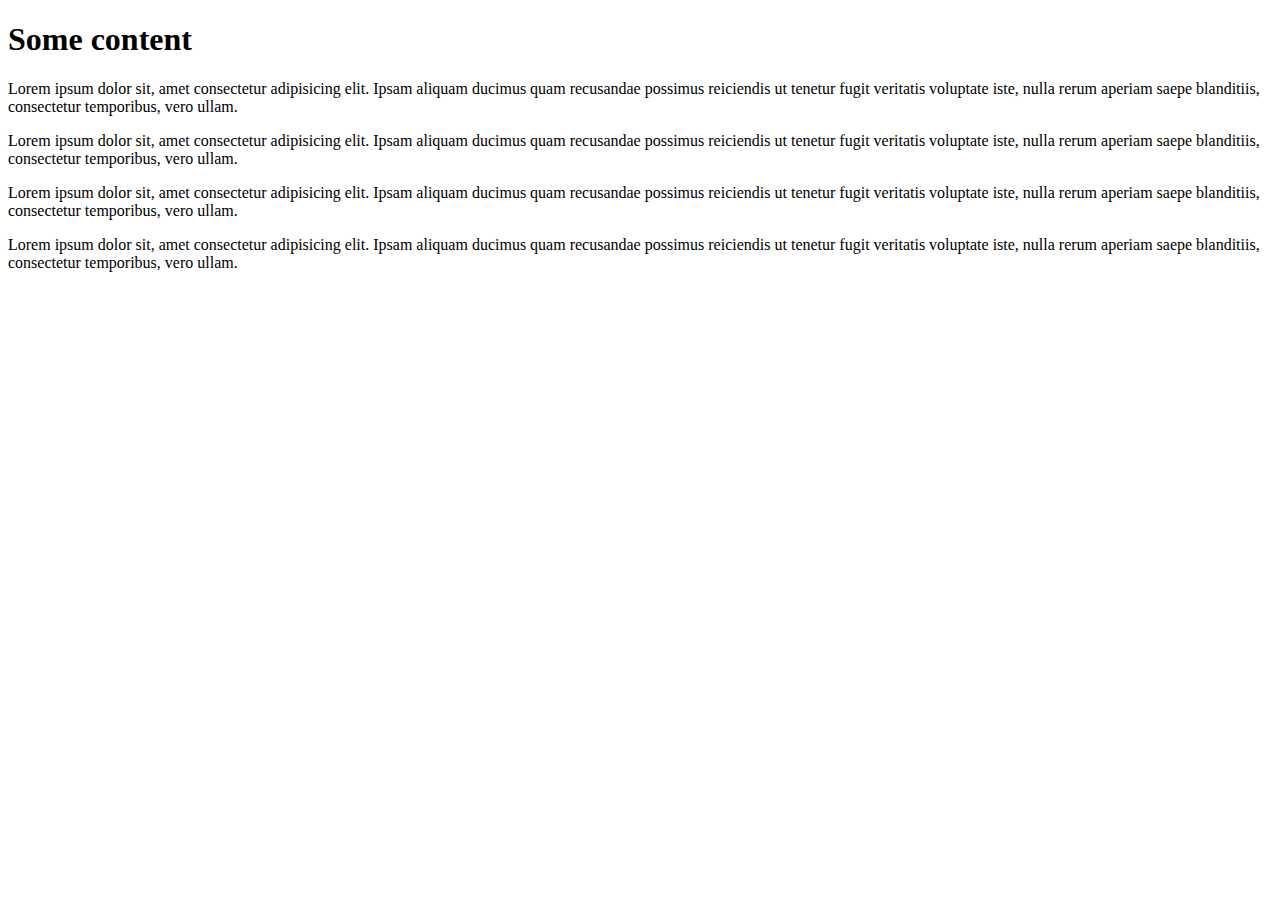
==== index.html @ 7a7d57ad "Homework 1" ====
<!DOCTYPE html>
<html lang="en">

<head>
    <meta charset="UTF-8">
    <meta http-equiv="X-UA-Compatible" content="IE=edge">
    <meta name="viewport" content="width=device-width, initial-scale=1.0">
    <link rel="stylesheet" href="./style/style.css">
    <title>Homework 1</title>
</head>

<body class="promo">
    <h1>Some content</h1>
    <div class="card">
        <p class="card-item">Lorem ipsum dolor sit, amet consectetur adipisicing elit. 
            Ipsam aliquam ducimus quam recusandae possimus reiciendis ut tenetur fugit veritatis voluptate iste, 
            nulla rerum aperiam saepe blanditiis, consectetur temporibus, vero ullam.
        </p>
        <p class="card-item">Lorem ipsum dolor sit, amet consectetur adipisicing elit. 
            Ipsam aliquam ducimus quam recusandae possimus reiciendis ut tenetur fugit veritatis voluptate iste, 
            nulla rerum aperiam saepe blanditiis, consectetur temporibus, vero ullam.
        </p>
        <p class="card-item">Lorem ipsum dolor sit, amet consectetur adipisicing elit. 
            Ipsam aliquam ducimus quam recusandae possimus reiciendis ut tenetur fugit veritatis voluptate iste, 
            nulla rerum aperiam saepe blanditiis, consectetur temporibus, vero ullam.
        </p>
        <p class="card-item">Lorem ipsum dolor sit, amet consectetur adipisicing elit. 
            Ipsam aliquam ducimus quam recusandae possimus reiciendis ut tenetur fugit veritatis voluptate iste, 
            nulla rerum aperiam saepe blanditiis, consectetur temporibus, vero ullam.
        </p>
    </div>


    <script src="./js/index.js">
    </script>
</body>
</html>
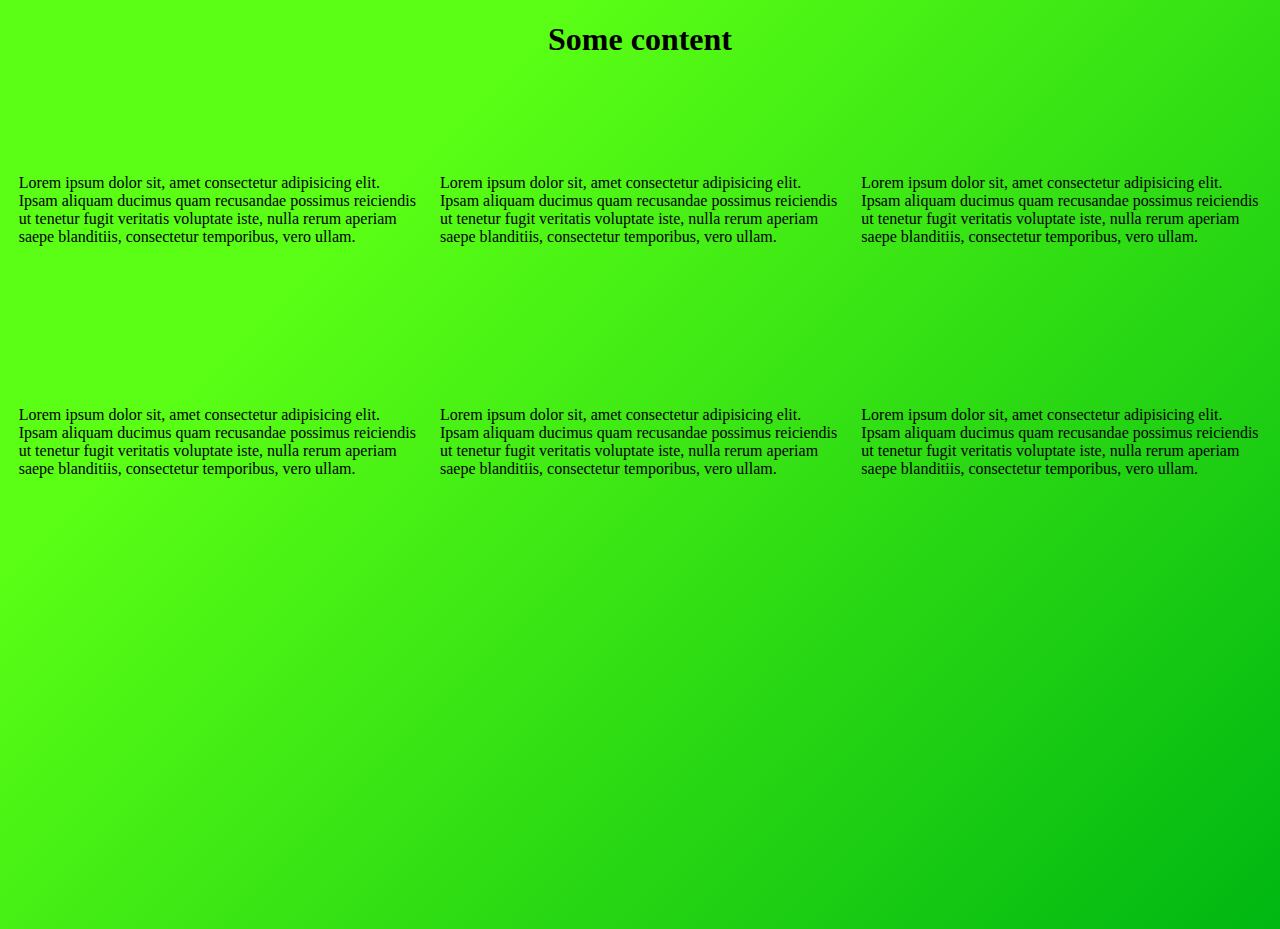
==== commit ea953ca1: "Homework 1" ====
--- a/index.html
+++ b/index.html
@@ -5,7 +5,7 @@
     <meta charset="UTF-8">
     <meta http-equiv="X-UA-Compatible" content="IE=edge">
     <meta name="viewport" content="width=device-width, initial-scale=1.0">
-    <link rel="stylesheet" href="./style/style.css">
+    <link rel="stylesheet" href="./style.css">
     <title>Homework 1</title>
 </head>
 
@@ -28,10 +28,18 @@
             Ipsam aliquam ducimus quam recusandae possimus reiciendis ut tenetur fugit veritatis voluptate iste, 
             nulla rerum aperiam saepe blanditiis, consectetur temporibus, vero ullam.
         </p>
+        <p class="card-item">Lorem ipsum dolor sit, amet consectetur adipisicing elit. 
+            Ipsam aliquam ducimus quam recusandae possimus reiciendis ut tenetur fugit veritatis voluptate iste, 
+            nulla rerum aperiam saepe blanditiis, consectetur temporibus, vero ullam.
+        </p>
+        <p class="card-item">Lorem ipsum dolor sit, amet consectetur adipisicing elit. 
+            Ipsam aliquam ducimus quam recusandae possimus reiciendis ut tenetur fugit veritatis voluptate iste, 
+            nulla rerum aperiam saepe blanditiis, consectetur temporibus, vero ullam.
+        </p>
     </div>
 
 
-    <script src="./js/index.js">
+    <script src="./index.js">
     </script>
 </body>
 </html>--- a/style.css
+++ b/style.css
@@ -0,0 +1,27 @@
+* {
+  box-sizing: border-box;
+}
+
+.promo {
+  height: 100vh;
+  background-color: #00b712;
+  background-image: linear-gradient(315deg, #00b712 0%, #5aff15 74%);
+  overflow: hidden;
+}
+
+h1 {
+  text-align: center;
+  margin-bottom: 100px;
+}
+
+.card {
+  display: flex;
+  flex-direction: row;
+  justify-content: space-around;
+  flex-wrap: wrap;
+}
+
+.card-item {
+  width: 400px;
+  height: 200px;
+}
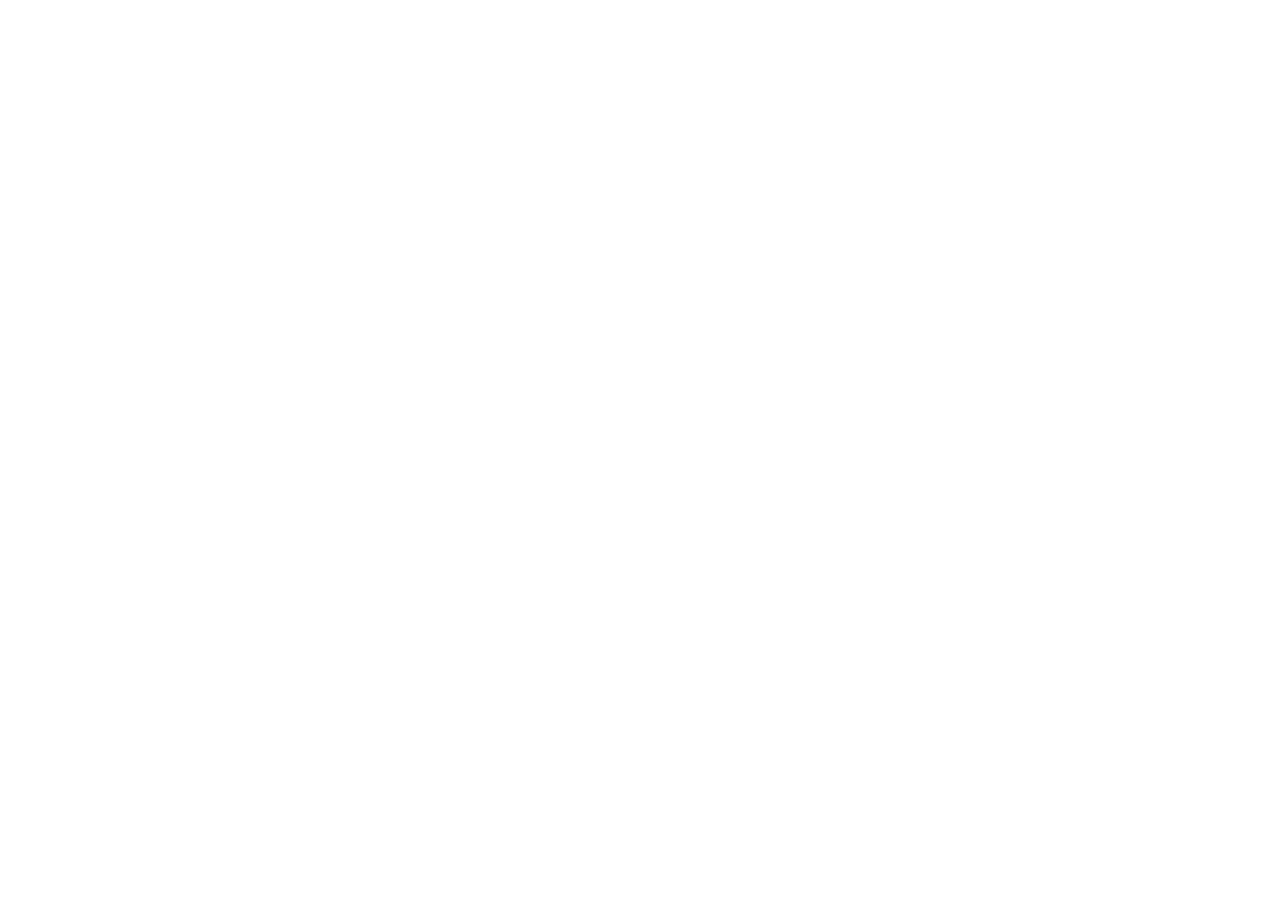
==== commit 5727fc8f: "Add files via upload" ====
--- a/index.html
+++ b/index.html
@@ -1,45 +1,24 @@
 <!DOCTYPE html>
 <html lang="en">
-
 <head>
     <meta charset="UTF-8">
     <meta http-equiv="X-UA-Compatible" content="IE=edge">
     <meta name="viewport" content="width=device-width, initial-scale=1.0">
-    <link rel="stylesheet" href="./style.css">
-    <title>Homework 1</title>
+    <title>Document</title>
 </head>
+<body>
+    
+    <!-- <script src="./index1.js">
+    </script> -->
 
-<body class="promo">
-    <h1>Some content</h1>
-    <div class="card">
-        <p class="card-item">Lorem ipsum dolor sit, amet consectetur adipisicing elit. 
-            Ipsam aliquam ducimus quam recusandae possimus reiciendis ut tenetur fugit veritatis voluptate iste, 
-            nulla rerum aperiam saepe blanditiis, consectetur temporibus, vero ullam.
-        </p>
-        <p class="card-item">Lorem ipsum dolor sit, amet consectetur adipisicing elit. 
-            Ipsam aliquam ducimus quam recusandae possimus reiciendis ut tenetur fugit veritatis voluptate iste, 
-            nulla rerum aperiam saepe blanditiis, consectetur temporibus, vero ullam.
-        </p>
-        <p class="card-item">Lorem ipsum dolor sit, amet consectetur adipisicing elit. 
-            Ipsam aliquam ducimus quam recusandae possimus reiciendis ut tenetur fugit veritatis voluptate iste, 
-            nulla rerum aperiam saepe blanditiis, consectetur temporibus, vero ullam.
-        </p>
-        <p class="card-item">Lorem ipsum dolor sit, amet consectetur adipisicing elit. 
-            Ipsam aliquam ducimus quam recusandae possimus reiciendis ut tenetur fugit veritatis voluptate iste, 
-            nulla rerum aperiam saepe blanditiis, consectetur temporibus, vero ullam.
-        </p>
-        <p class="card-item">Lorem ipsum dolor sit, amet consectetur adipisicing elit. 
-            Ipsam aliquam ducimus quam recusandae possimus reiciendis ut tenetur fugit veritatis voluptate iste, 
-            nulla rerum aperiam saepe blanditiis, consectetur temporibus, vero ullam.
-        </p>
-        <p class="card-item">Lorem ipsum dolor sit, amet consectetur adipisicing elit. 
-            Ipsam aliquam ducimus quam recusandae possimus reiciendis ut tenetur fugit veritatis voluptate iste, 
-            nulla rerum aperiam saepe blanditiis, consectetur temporibus, vero ullam.
-        </p>
-    </div>
+    <script src="./index2.js">
+    </script>
 
+    <!-- <script src="./index3.js">
+    </script> -->
 
-    <script src="./index.js">
-    </script>
+    <!-- <script src="./index4.js">
+    </script> -->
+
 </body>
 </html>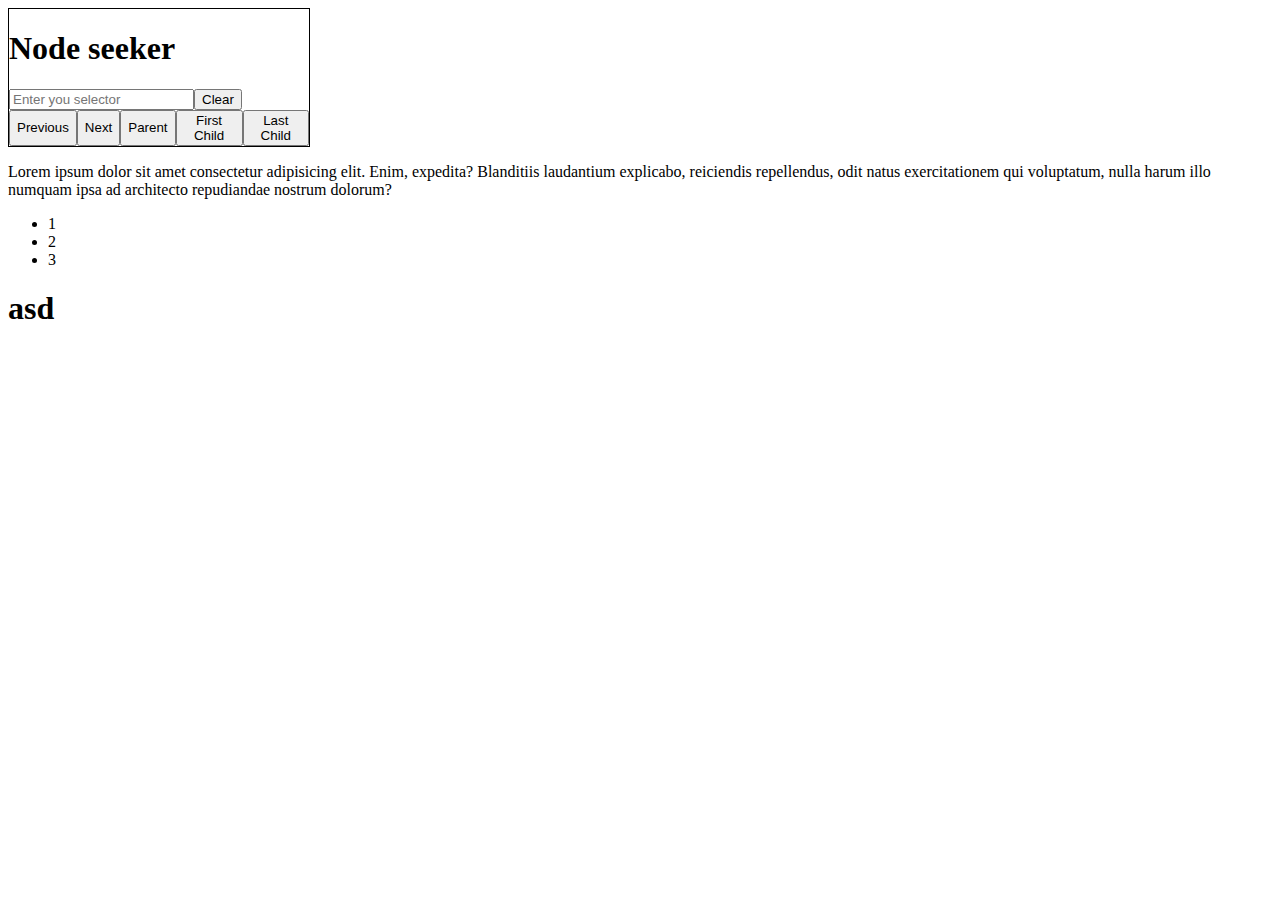
==== commit 74c0553f: "Add files via upload" ====
--- a/index.html
+++ b/index.html
@@ -4,21 +4,40 @@
     <meta charset="UTF-8">
     <meta http-equiv="X-UA-Compatible" content="IE=edge">
     <meta name="viewport" content="width=device-width, initial-scale=1.0">
-    <title>Document</title>
+    <link rel="stylesheet" href="./style.css">
+    <title>Homework №6. Node Seeker</title>
 </head>
 <body>
-    
-    <!-- <script src="./index1.js">
-    </script> -->
+    <div class="box">
+        <h1>Node seeker</h1>
+        <div class="flex">
+            <input id="selector-input" placeholder="Enter you selector" type="text">
+            <button id="clear-btn" >Clear</button>
+        </div>
+        <div class="flex">
+            <button class="btn" id="previous-btn" >Previous</button>
+            <button class="btn" id="next-btn">Next</button>
+            <button class="btn" id="parent-btn">Parent</button>
+            <button class="btn" id="first-btn">First Child</button>
+            <button class="btn" id="last-btn">Last Child</button>
+        </div>
 
-    <script src="./index2.js">
-    </script>
+    </div>
+    <div> 
+        <p>
+            Lorem ipsum dolor sit amet consectetur adipisicing elit. 
+            Enim, expedita? Blanditiis laudantium explicabo, reiciendis repellendus, odit natus exercitationem 
+            qui voluptatum, nulla harum illo numquam ipsa ad architecto repudiandae nostrum dolorum?
+        </p>   
+        <ul>
+            <li>1</li>
+            <li>2</li>
+            <li>3</li>
+        </ul>
+    </div>
 
-    <!-- <script src="./index3.js">
-    </script> -->
+    <h1>asd</h1>
 
-    <!-- <script src="./index4.js">
-    </script> -->
-
+    <script src="./index.js"></script>
 </body>
 </html>--- a/style.css
+++ b/style.css
@@ -0,0 +1,21 @@
+.active {
+    background-color: aquamarine;
+}
+
+.disabled {
+    background-color: gray;
+    cursor: none;
+}
+
+.flex {
+    display: flex;
+}
+
+.box {
+    border: 1px solid black;
+    width: 300px;
+}
+
+.highlight {
+    border: 5px solid red;
+}
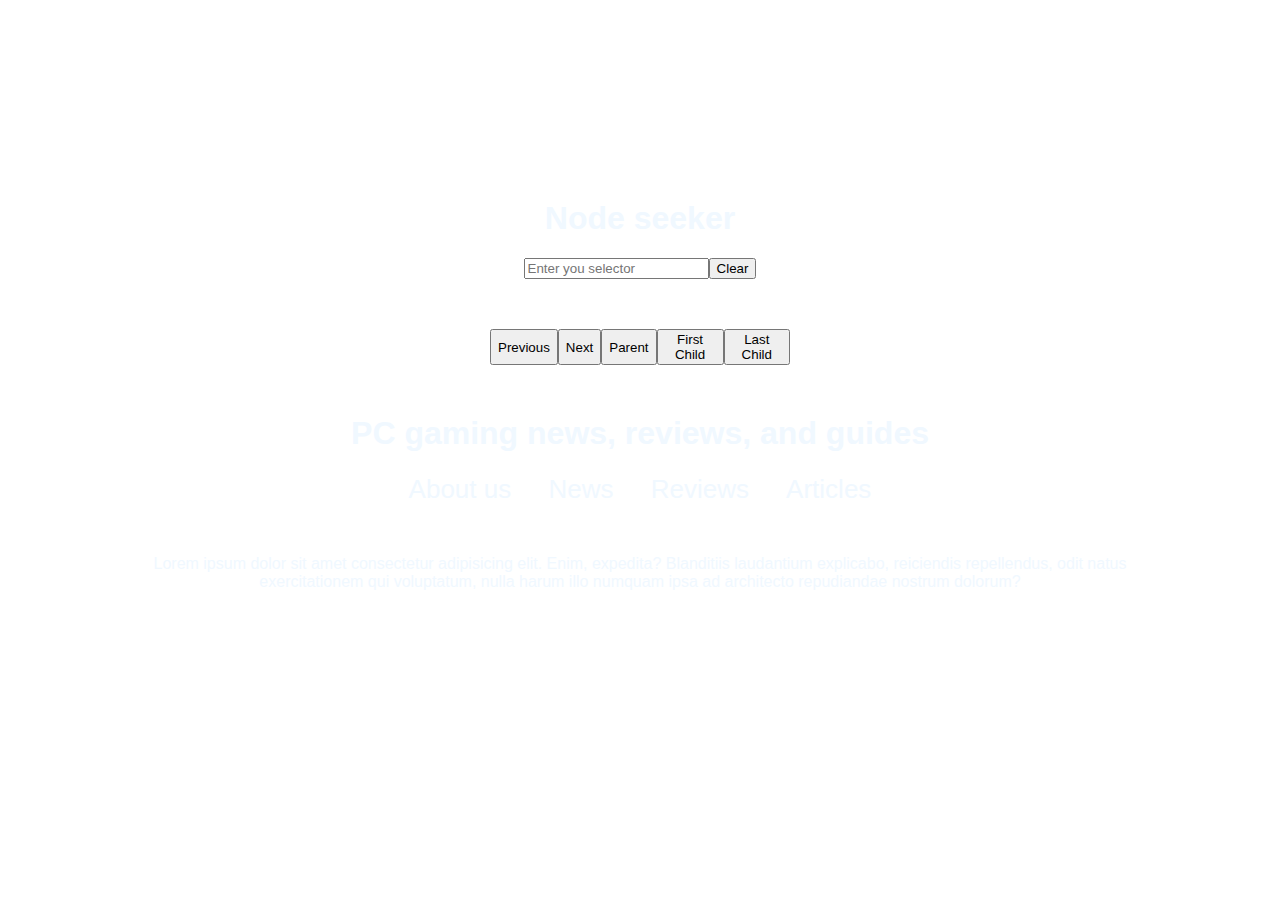
==== commit 71da5f39: "Add files via upload" ====
--- a/index.html
+++ b/index.html
@@ -4,39 +4,43 @@
     <meta charset="UTF-8">
     <meta http-equiv="X-UA-Compatible" content="IE=edge">
     <meta name="viewport" content="width=device-width, initial-scale=1.0">
+    <link rel="stylesheet" href="./fonts/font.css">
     <link rel="stylesheet" href="./style.css">
     <title>Homework №6. Node Seeker</title>
 </head>
-<body>
-    <div class="box">
+
+<body class="promo">
+    
+    <div class="box wrapper">
         <h1>Node seeker</h1>
         <div class="flex">
             <input id="selector-input" placeholder="Enter you selector" type="text">
-            <button id="clear-btn" >Clear</button>
+            <button id="clear-btn">Clear</button>
         </div>
         <div class="flex">
-            <button class="btn" id="previous-btn" >Previous</button>
+            <button class="btn" id="previous-btn">Previous</button>
             <button class="btn" id="next-btn">Next</button>
             <button class="btn" id="parent-btn">Parent</button>
             <button class="btn" id="first-btn">First Child</button>
             <button class="btn" id="last-btn">Last Child</button>
         </div>
+    </div>
 
-    </div>
+    <h1>PC gaming news, reviews, and guides</h1>
+    
     <div> 
+        <nav>
+            <a href="">About us</a>
+            <a href="">News</a>
+            <a href="">Reviews</a>
+            <a href="">Articles</a>
+        </nav>
         <p>
             Lorem ipsum dolor sit amet consectetur adipisicing elit. 
             Enim, expedita? Blanditiis laudantium explicabo, reiciendis repellendus, odit natus exercitationem 
             qui voluptatum, nulla harum illo numquam ipsa ad architecto repudiandae nostrum dolorum?
         </p>   
-        <ul>
-            <li>1</li>
-            <li>2</li>
-            <li>3</li>
-        </ul>
     </div>
-
-    <h1>asd</h1>
 
     <script src="./index.js"></script>
 </body>
--- a/style.css
+++ b/style.css
@@ -1,3 +1,12 @@
+* {
+    box-sizing: border-box;
+}
+
+html {
+    font-family: 'Montserrat-Regular', sans-serif;
+    color: aliceblue;
+}
+
 .active {
     background-color: aquamarine;
 }
@@ -7,15 +16,50 @@
     cursor: none;
 }
 
+h1 {
+    text-align: center;
+}
+
+a {
+    text-decoration: none;
+    color: aliceblue;
+    font-size: 26px;
+}
+
+nav {
+    display: flex;
+    justify-content: space-around;
+    width: 500px;
+    margin: auto;
+    margin-bottom: 50px;
+}
+
+p {
+    width: 1000px;
+    text-align: center;
+    margin: auto;
+}
+
 .flex {
     display: flex;
+    justify-content: center;
+    margin-bottom: 50px;
 }
 
 .box {
-    border: 1px solid black;
     width: 300px;
 }
 
 .highlight {
     border: 5px solid red;
 }
+
+.promo {
+    background-image: url('./images/vc.jpg');
+}
+
+.wrapper {
+    margin-top: 200px;
+    margin-left: auto;
+    margin-right: auto;
+}
